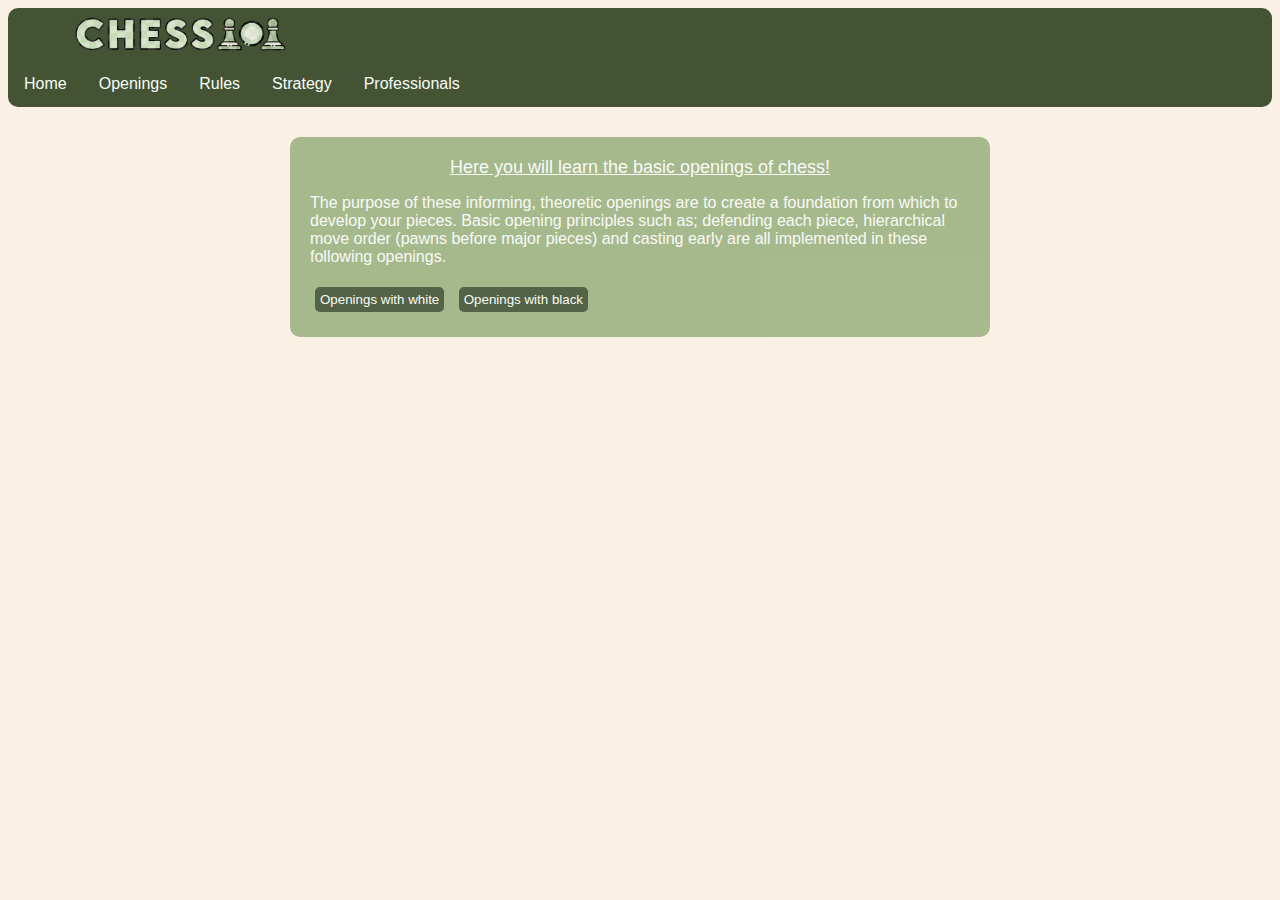
==== openings.html @ b84b1db2 "Update add-ons" ====
<!DOCTYPE html>
<html lang="en">
<head>
    <meta charset="UTF-8">
    <meta name="viewport" content="width=device-width, initial-scale=1.0">
    <title>Openings</title>
    <link rel="stylesheet" href="openings.css">
</head>
<body>
    <ul id="navigation">
        <div class="banner">
            <img src="banner.jpg.png" alt="">
        </div>
        <li><a href="index.html">Home</a></li>
        <li><a href="openings.html">Openings</a></li>
        <li><a href="rules.html">Rules</a></li>
        <li><a href="strategy.html">Strategy</a></li>
        <li><a href="professionals.html">Professionals</a></li>
    </ul>

    <form id="openings">
        <label>
            Here you will learn the basic openings of chess!
        </label>
        <p>
            The purpose of these informing, theoretic openings are to
            create a foundation from which to develop your pieces.
            Basic opening principles such as; defending each piece,
            hierarchical  move order (pawns before major pieces) 
            and casting early are all implemented in these following openings.
        </p>
            <div>
                <button class="button" id="openingsWhite">Openings with white</button>
                <button class="button" id="openingsBlack">Openings with black</button>
            </div>
    </form>

    <form id="whiteOp" style="display: none;">
        <button class="button" id="londonBtn">London System (d4)</button>
        <button class="button" id="gambitBtn">Queens Gambit (d4)</button>
        <button class="button" id="lopezBtn">Ruy Lopez (e4)</button>
    </form>

    <form id="blackOp" style="display: none;">
        <button class="button" id="kannBtn">Caro-Kann Defence</button>
        <button class="button" id="knightsBtn">Two Knigths Defence</button>
        <button class="button" id="indianBtn">King's indian Defence</button>
    </form>

    <form id="formL" style="display: none;">
       <header>
        London system
       </header>
   
    <div class="london">
        <div class="item">
            <img class="imgq" id="london1" src="london1.PNG" >
                <p>The starting position.</p>
        </div>
            <div class="item">
                <img class="imgq" src="london2.PNG">
                <p>White starts with e4, black respongs with e5.</p>
        </div>
        <div class="item">
            <img class="imgq" src="london3.PNG" >
            <p>Both white and black bring out their king-sided knigths.</p>
        </div>
        <div class="item">
            <img class="imgq" src="london4.PNG" >
            <p>White brings out their dark-squared bishop to f4.</p>
        </div>
        <div class="item">
            <img class="imgq" src="london5.PNG" >
            <p>Here you can see the London System's developmental goal
            with the pawns creating an arrow-like configuration. </p>
        </div>
    </div>

    
    
    
    </form>
    <form id="formQ" style="display: none;">
    <header>Queen's Gambit</header>
    <div class="queens">
        <div class="item">
            <img class="imgq" src="queens1.PNG" alt="">
            <p>Queen's Gambit start with pawn to d4.</p>
        </div>
       
        <div class="item">
            <img class="imgq" src="queens2.PNG" alt="">
            <p>Black's usual response is d5 to which white responds with c4</p>
        </div>
       
        <div class="item">
            <img class="imgq" src="queens3.PNG" alt="">
            <p>In the accepted variation black accepts the gambit with dxc4 and white 
                can open up the diagonal for the light-scored bishop with e3. </p>
        </div>
       
        <div class="item">
            <img class="imgq" src="queens4.PNG" alt="">
            <p>White proceeds to take the d4 pawn and both resume to normal development.</p>
        </div>
       
        <div class="item">
            <img class="imgq"src="queensd1.PNG" alt="">
            <p>Black can also decline the gambit with enforcing their pawn structure.
            This often leads to both side developing their pieces normally
            with the c4 pawn creating pressure on the center.</p>
        </div>
        
    </div>
    
    </form>
    <form id="formR" style="display: none;">Ruy Lopez</form>
    <form id="formC" style="display: none;">Caro-Kann Defence</form>
    <form id="formK" style="display: none;">Two Knigths Defence</form>
    <form id="formI" style="display: none;">King's indian Defence</form>

    
    <script src="openings.js"></script>
</body>
</html>
---- openings.css ----
body {
    background-color: rgb(250, 241, 228);
}
* {
    color: rgb(248, 252, 248);
    box-sizing: border-box;
    font-family: Arial, sans-serif;
  }

  li {
    float: left;
    
}
li a {
    display: block;
    padding: 14px 16px;
    text-decoration: none;
    transition: transform 0.4s cubic-bezier(0.25, 0.46, 0.45, 0.94);
    transition: 0.5s background-color;
}
li a:hover{
    background-color: rgb(158, 179, 132);
    cursor: pointer;
    transition-delay: 0.07s;
}
li a:active{
    background-color: rgb(158, 179, 132);
    opacity: 70%;
    transform:scale(0.9);
    
}
ul {
    background-color: rgb(67, 83, 52);
    list-style-type: none; 
    margin: 0;
    padding: 0;
    overflow: hidden;
    border-radius: 10px;
    
}




form {
    background-color: rgb(158, 179, 132);
    border-radius: 10px;
    margin: 0 auto;
    margin-top: 30px;
    max-width: 700px;
    padding: 20px;
    justify-content: space;
    transition: transform 0.4s cubic-bezier(0.25, 0.46, 0.45, 0.94);
    opacity: 90%;
  }
form:hover{
    transform: scale(0.99);
    opacity: 110%;
}

label {
    display: block;
    margin-bottom: 10px;
}

.button{
    margin: 5px;
    border:none;
    text-decoration: none;
    background-color:rgb(67, 83, 52);
    padding: 5px;
    border-radius: 5px;
    cursor: pointer;
    transition: transform 0.4s cubic-bezier(0.25, 0.46, 0.45, 0.94);
}
.button:hover{
    background-color: rgb(98, 114, 77);
    cursor: pointer;
}
.button:active{
    background-color: rgb(18, 90, 52);
    opacity: 70%;
    transform:scale(0.9);
    
}


img {
   
    width: 100%;
    height: 100%;
}
.banner{
    margin: 5px;
    width: 27%;
    height: 46.4px;
    border: none;
    overflow: hidden;
    margin-top: 0 auto;
    margin-bottom: 2px;
}
.banner img{
    max-width: 100%;
    max-height: 100%;
    object-fit:contain ;
}


.queens{
    max-width: 150%;
    display: grid;
    grid-template-columns: repeat(3, 1fr);
    gap: 10px;
}
#formQ header{
    font-size: 24px;
    text-decoration: underline;
    margin: 15px 5px;
    text-align: center;
}
.item {
    font-size: 18px;
    display: flex;
    flex-direction: column;
    text-align: left;
    align-items: center;
    
}
.imgq{
    max-width: 150%;
    height: auto;
}
#openings label{
    font-size: 18px;
    display: flex;
    flex-direction: column;
    text-align: left;
    align-items: center;
    text-decoration: underline;
}
.london{
    max-width: 150%;
    display: grid;
    grid-template-columns: repeat(3, 1fr);
    gap: 10px;
    
}
#formL header{
    font-size: 24px;
    text-decoration: underline;
    margin: 15px 5px;
    text-align: center;
}
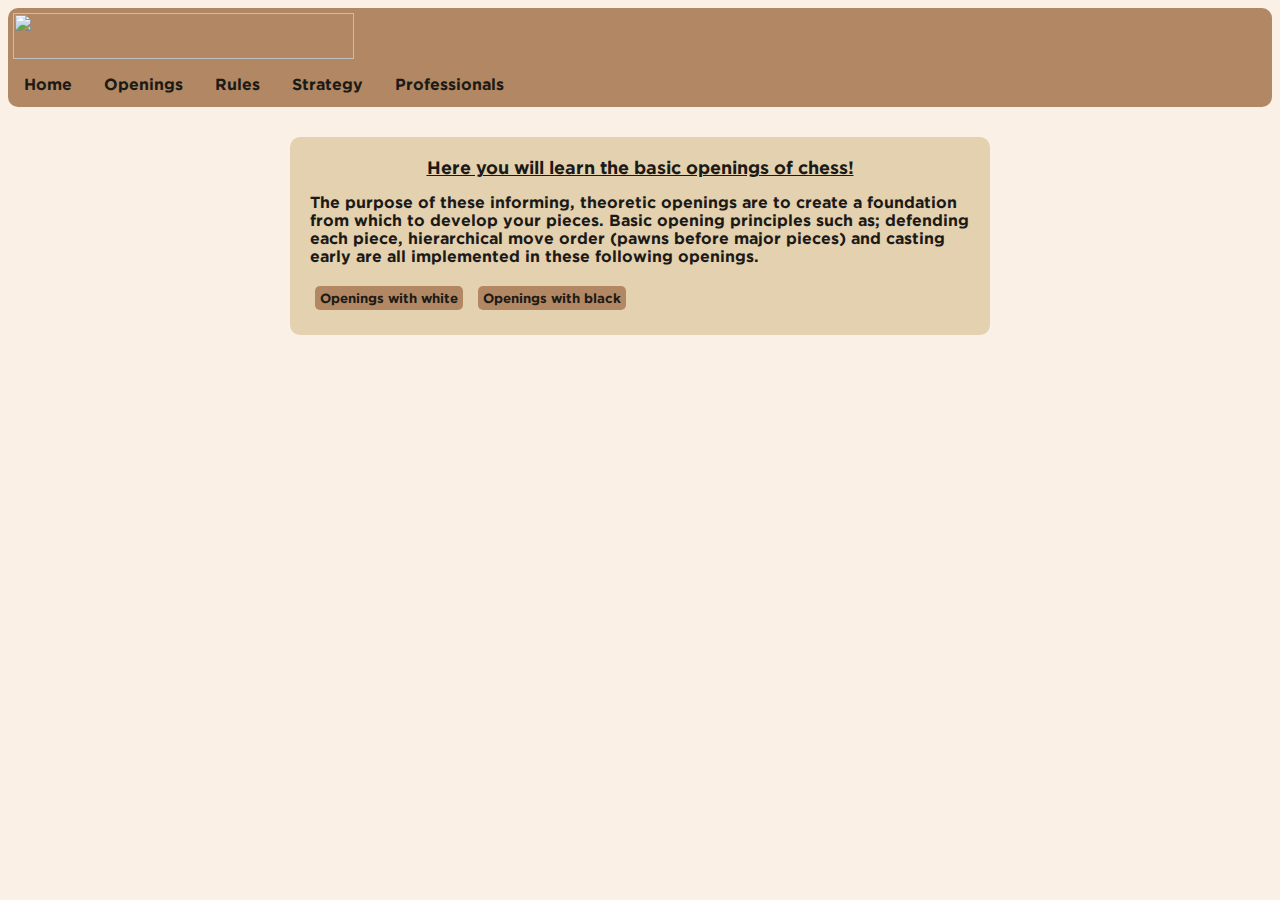
==== commit 360d838e: "update" ====
--- a/openings.html
+++ b/openings.html
@@ -9,7 +9,7 @@
 <body>
     <ul id="navigation">
         <div class="banner">
-            <img src="banner.jpg.png" alt="">
+            <img src="banner.png" alt="">
         </div>
         <li><a href="index.html">Home</a></li>
         <li><a href="openings.html">Openings</a></li>
@@ -19,9 +19,9 @@
     </ul>
 
     <form id="openings">
-        <label>
+        <header>
             Here you will learn the basic openings of chess!
-        </label>
+        </header>
         <p>
             The purpose of these informing, theoretic openings are to
             create a foundation from which to develop your pieces.
@@ -49,72 +49,100 @@
 
     <form id="formL" style="display: none;">
        <header>
-        London system
+            London system
        </header>
    
-    <div class="london">
-        <div class="item">
-            <img class="imgq" id="london1" src="london1.PNG" >
-                <p>The starting position.</p>
-        </div>
-            <div class="item">
-                <img class="imgq" src="london2.PNG">
-                <p>White starts with e4, black respongs with e5.</p>
-        </div>
-        <div class="item">
-            <img class="imgq" src="london3.PNG" >
-            <p>Both white and black bring out their king-sided knigths.</p>
-        </div>
-        <div class="item">
-            <img class="imgq" src="london4.PNG" >
-            <p>White brings out their dark-squared bishop to f4.</p>
-        </div>
-        <div class="item">
-            <img class="imgq" src="london5.PNG" >
-            <p>Here you can see the London System's developmental goal
-            with the pawns creating an arrow-like configuration. </p>
-        </div>
-    </div>
-
-    
-    
-    
+            <div class="london">
+                <div class="item">
+                    <img class="imgq" src="london1.PNG">
+                    <p>
+                        White starts with e4, black responds with e5.
+                    </p>
+                </div>
+                <div class="item">
+                    <img class="imgq" src="london3.PNG" >
+                    <p>
+                        Both white and black bring out their king-sided knigths.
+                    </p>
+                </div>
+                <div class="item">
+                    <img class="imgq" src="london4.PNG" >
+                    <p>
+                        White brings out their dark-squared bishop to f4.
+                    </p>
+                </div>
+                <div class="item">
+                    <img class="imgq" src="london5.PNG" >
+                    <p>
+                        Here you can see the London System's developmental goal
+                        with the pawns creating an arrow-like configuration.
+                    </p>
+                </div>
+            </div>
     </form>
     <form id="formQ" style="display: none;">
-    <header>Queen's Gambit</header>
-    <div class="queens">
-        <div class="item">
-            <img class="imgq" src="queens1.PNG" alt="">
-            <p>Queen's Gambit start with pawn to d4.</p>
+        <header>
+            Queen's Gambit
+        </header>
+            <div class="queens">
+                <div class="item">
+                    <img class="imgq" src="queens1.PNG" alt="">
+                    <p>
+                        Queen's Gambit start with pawn to d4.
+                    </p>
+                </div>
+                <div class="item">
+                    <img class="imgq" src="queens2.PNG" alt="">
+                    <p>
+                        Black's usual response is d5 to which white responds with c4
+                    </p>
+                </div>
+                <div class="item">
+                    <img class="imgq" src="queens3.PNG" alt="">
+                    <p>
+                        In the accepted variation black accepts the gambit with dxc4 and white 
+                        can open up the diagonal for the light-scored bishop with e3.
+                    </p>
+                </div>
+                <div class="item">
+                    <img class="imgq" src="queens4.PNG" alt="">
+                    <p>
+                        White proceeds to take the d4 pawn and both resume to normal development.
+                    </p>
+                </div>
+                    <div class="item">
+                    <img class="imgq"src="queensd1.PNG" alt="">
+                    <p>
+                        Black can also decline the gambit with enforcing their pawn structure.
+                        This often leads to both side developing their pieces normally
+                        with the c4 pawn creating pressure on the center.
+                    </p>
+                </div>
+            </div>
+    </form>
+    <form id="formR" style="display: none">
+        <div class="lopez">
+            <div class="slide Lopez">
+                <img src="lopez1.PNG" alt="">
+            </div>
+            <div class="slide Lopez">
+                <img src="lopez2.PNG" alt="">
+            </div>
+            <div class="slide Lopez">
+                <img src="lopez3.PNG" alt="">
+            </div>
+            <div class="slide Lopez">
+                <img src="lopez4.PNG" alt="">
+            </div>
+            <div class="slide Lopez">
+                <img src="lopez5.PNG" alt="">
+            </div>
+            <div class="controlBtns">
+                <a class="prev" onclick="changeSlide(-1)">&#10094;</a>
+                <a class="next" onclick="changeSlide(1)">&#10095;</a>
+            </div>
         </div>
-       
-        <div class="item">
-            <img class="imgq" src="queens2.PNG" alt="">
-            <p>Black's usual response is d5 to which white responds with c4</p>
-        </div>
-       
-        <div class="item">
-            <img class="imgq" src="queens3.PNG" alt="">
-            <p>In the accepted variation black accepts the gambit with dxc4 and white 
-                can open up the diagonal for the light-scored bishop with e3. </p>
-        </div>
-       
-        <div class="item">
-            <img class="imgq" src="queens4.PNG" alt="">
-            <p>White proceeds to take the d4 pawn and both resume to normal development.</p>
-        </div>
-       
-        <div class="item">
-            <img class="imgq"src="queensd1.PNG" alt="">
-            <p>Black can also decline the gambit with enforcing their pawn structure.
-            This often leads to both side developing their pieces normally
-            with the c4 pawn creating pressure on the center.</p>
-        </div>
-        
-    </div>
-    
     </form>
-    <form id="formR" style="display: none;">Ruy Lopez</form>
     <form id="formC" style="display: none;">Caro-Kann Defence</form>
     <form id="formK" style="display: none;">Two Knigths Defence</form>
     <form id="formI" style="display: none;">King's indian Defence</form>
--- a/openings.css
+++ b/openings.css
@@ -1,12 +1,15 @@
-
+@font-face{
+    src: url(Gotham-Bold.otf);
+    font-family: Gotham;
+}
 
 body {
-    background-color: rgb(250, 241, 228);
+    background-color: rgb(250, 240, 230);
 }
 * {
-    color: rgb(248, 252, 248);
+    color: #1c1a16;
     box-sizing: border-box;
-    font-family: Arial, sans-serif;
+    font-family: Gotham, sans-serif;
   }
 
   li {
@@ -21,18 +24,18 @@
     transition: 0.5s background-color;
 }
 li a:hover{
-    background-color: rgb(158, 179, 132);
+    background-color: #c1946c;
     cursor: pointer;
     transition-delay: 0.07s;
 }
 li a:active{
-    background-color: rgb(158, 179, 132);
+    background-color:  #d6ad89;
     opacity: 70%;
     transform:scale(0.9);
     
 }
 ul {
-    background-color: rgb(67, 83, 52);
+    background-color:#b18863;
     list-style-type: none; 
     margin: 0;
     padding: 0;
@@ -45,20 +48,16 @@
 
 
 form {
-    background-color: rgb(158, 179, 132);
+    background-color: #e4d1b0;
     border-radius: 10px;
     margin: 0 auto;
     margin-top: 30px;
     max-width: 700px;
     padding: 20px;
     justify-content: space;
-    transition: transform 0.4s cubic-bezier(0.25, 0.46, 0.45, 0.94);
-    opacity: 90%;
+    
+    
   }
-form:hover{
-    transform: scale(0.99);
-    opacity: 110%;
-}
 
 label {
     display: block;
@@ -69,20 +68,22 @@
     margin: 5px;
     border:none;
     text-decoration: none;
-    background-color:rgb(67, 83, 52);
+    background-color:#b18863;
     padding: 5px;
     border-radius: 5px;
     cursor: pointer;
     transition: transform 0.4s cubic-bezier(0.25, 0.46, 0.45, 0.94);
 }
 .button:hover{
-    background-color: rgb(98, 114, 77);
+    background-color:#b18863;
     cursor: pointer;
+    opacity: 90%;
 }
 .button:active{
-    background-color: rgb(18, 90, 52);
-    opacity: 70%;
-    transform:scale(0.9);
+    background-color:#d0a47d;
+    opacity: 85%;
+    transform:scale(0.95);
+    transition-delay: 0.08s;
     
 }
 
@@ -126,13 +127,15 @@
     flex-direction: column;
     text-align: left;
     align-items: center;
+    border-radius: 5px;
     
 }
 .imgq{
     max-width: 150%;
     height: auto;
+    border-radius: 5px;
 }
-#openings label{
+#openings header{
     font-size: 18px;
     display: flex;
     flex-direction: column;
@@ -152,4 +155,24 @@
     text-decoration: underline;
     margin: 15px 5px;
     text-align: center;
-}+}
+.prev, .next {
+    cursor: pointer;
+    top: 50%;
+    width: auto;
+    padding: 16px;
+    margin-top: -22px;
+    color: white;
+    font-weight: bold;
+    font-size: 18px;
+    transition: 0.6s ease;
+    border-radius: 0 3px 3px 0;
+    user-select: none;
+  }
+  .next {
+    align-items: right;
+    border-radius: 3px 0 0 3px;
+  }
+  .prev:hover, .next:hover {
+    background-color: rgba(0, 0, 0, 0.8);
+  }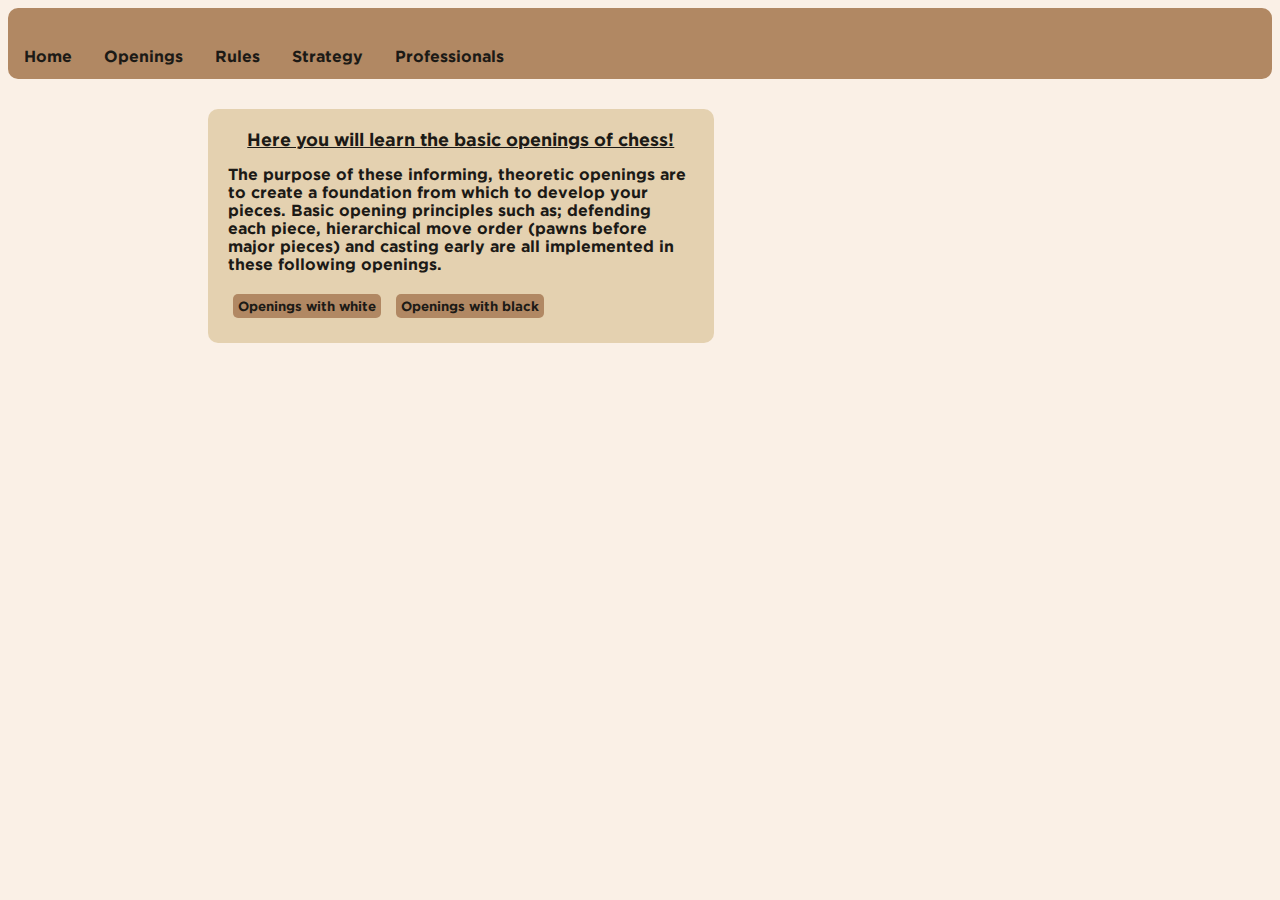
==== commit e3fd3f31: "update on the update" ====
--- a/openings.html
+++ b/openings.html
@@ -9,7 +9,9 @@
 <body>
     <ul id="navigation">
         <div class="banner">
+            <a href="index.html">
             <img src="banner.png" alt="">
+        </a>
         </div>
         <li><a href="index.html">Home</a></li>
         <li><a href="openings.html">Openings</a></li>
@@ -80,66 +82,106 @@
                 </div>
             </div>
     </form>
-    <form id="formQ" style="display: none;">
-        <header>
-            Queen's Gambit
-        </header>
+    <form id="formQ" style="display: none;" class="openingContainer">
             <div class="queens">
-                <div class="item">
+                <div class="controlBtns">
+                    <a class="prev" onclick="changeSlide2(-1)"title="Show the previous move">&#10094;Previous</a>
+                    <a class="next" onclick="changeSlide2(1)" title="Show the next move">Next&#10095;</a>
+                </div>
+                <header>
+                    Queen's Gambit
+                </header>
+                <div class="slideQ">
+                    <p>
+                        1. Queen's Gambit start with pawn to d4.
+                    </p>
                     <img class="imgq" src="queens1.PNG" alt="">
+                </div>
+                <div class="slideQ">
                     <p>
-                        Queen's Gambit start with pawn to d4.
+                        2. Black responds with d5.
                     </p>
+                    <img class="imgq" src="queens2.PNG" alt="">
                 </div>
-                <div class="item">
-                    <img class="imgq" src="queens2.PNG" alt="">
+                <div class="slideQ">
                     <p>
-                        Black's usual response is d5 to which white responds with c4
+                        3. White continues with c4, gambiting a pawn.
                     </p>
+                    <img class="imgq" src="queens3.PNG" alt="">
                 </div>
-                <div class="item">
-                    <img class="imgq" src="queens3.PNG" alt="">
+                <div class="slideQ">
                     <p>
-                        In the accepted variation black accepts the gambit with dxc4 and white 
-                        can open up the diagonal for the light-scored bishop with e3.
+                        4. Black can now accept the gambit and take the pawn. Let's see what happens
                     </p>
+                    <img class="imgq" src="queens4.PNG" alt="">
                 </div>
-                <div class="item">
-                    <img class="imgq" src="queens4.PNG" alt="">
+                <div class="slideQ">
                     <p>
-                        White proceeds to take the d4 pawn and both resume to normal development.
+                        5. White opens up the diagonal for their light-squared bishop with e3 creating a threat to black.
                     </p>
+                    <img class="imgq" src="queens5.PNG" alt="">
                 </div>
-                    <div class="item">
+                <div class="slideQ">
+                    <p>
+                        6. If black doesn't defend the pawn, white can simply take and continue development.
+                    </p>
+                    <img class="imgq" src="queens6.PNG" alt="">
+                </div>
+                <div class="slideQ">
+                    <p>
+                        7. White takes the c4 pawn. Now both players can continue their development.
+                    </p>
+                    <img class="imgq" src="queens7.PNG" alt="">
+                </div>
+                <div class="slideQ">
+                    <p>
+                        8. In the declined variation, black doesn't take on c4, instead proceeds to develop their pieces.
+                        After the gambit is declined, white can resume on their development.
+                    </p>
                     <img class="imgq"src="queensd1.PNG" alt="">
-                    <p>
-                        Black can also decline the gambit with enforcing their pawn structure.
-                        This often leads to both side developing their pieces normally
-                        with the c4 pawn creating pressure on the center.
-                    </p>
                 </div>
             </div>
     </form>
-    <form id="formR" style="display: none">
+    <form id="formR" style="display: none" class="openingContainer">
         <div class="lopez">
-            <div class="slide Lopez">
-                <img src="lopez1.PNG" alt="">
+            <div class="controlBtns">
+                <a class="prev" onclick="changeSlide(-1)"title="Show the previous move">&#10094;Previous</a>
+                <a class="next" onclick="changeSlide(1)" title="Show the next move">Next&#10095;</a>
             </div>
-            <div class="slide Lopez">
-                <img src="lopez2.PNG" alt="">
+                <header>
+                    Ruy Lopéz
+                </header>
+            <div class="slideL">
+                <p>
+                    1. The White opens with e4 and black responds with e5.
+                </p>
+                <img src="lopez1.PNG" >  
             </div>
-            <div class="slide Lopez">
-                <img src="lopez3.PNG" alt="">
+            <div class="slideL">
+                <p>
+                    2. White threatens the e5 pawn.
+                </p>
+                <img src="lopez2.PNG" >
             </div>
-            <div class="slide Lopez">
-                <img src="lopez4.PNG" alt="">
+            <div class="slideL">
+                <p>
+                    3. Black defends the e5 pawn.
+                </p>
+                <img src="lopez3.PNG" >
             </div>
-            <div class="slide Lopez">
-                <img src="lopez5.PNG" alt="">
+            <div class="slideL">
+                <p>
+                    4. White pins the knight on c6. The Ruy Lopéz- opening is complete.
+                </p>
+                <img src="lopez4.PNG">
             </div>
-            <div class="controlBtns">
-                <a class="prev" onclick="changeSlide(-1)">&#10094;</a>
-                <a class="next" onclick="changeSlide(1)">&#10095;</a>
+            <div class="slideL">
+                <p>
+                    5. Black's usual response is to kick the bishop out. White
+                    can simply retreat to a4 etc. Otherwise White will keep pinning the knight
+                    and continue their development.
+                </p>
+                <img src="lopez5.PNG" >
             </div>
         </div>
     </form>
--- a/openings.css
+++ b/openings.css
@@ -11,7 +11,6 @@
     box-sizing: border-box;
     font-family: Gotham, sans-serif;
   }
-
   li {
     float: left;
     
@@ -44,15 +43,12 @@
     
 }
 
-
-
-
 form {
     background-color: #e4d1b0;
     border-radius: 10px;
-    margin: 0 auto;
+    margin-left: 200px;
     margin-top: 30px;
-    max-width: 700px;
+    max-width: 40%;
     padding: 20px;
     justify-content: space;
     
@@ -89,38 +85,25 @@
 
 
 img {
-   
-    width: 100%;
-    height: 100%;
+    border-radius: 15px;
+    width: 85%;
+    width: 85%;
 }
 .banner{
     margin: 5px;
     width: 27%;
-    height: 46.4px;
+
     border: none;
     overflow: hidden;
     margin-top: 0 auto;
     margin-bottom: 2px;
 }
 .banner img{
-    max-width: 100%;
+    max-width: 40%;
     max-height: 100%;
-    object-fit:contain ;
+    
 }
 
-
-.queens{
-    max-width: 150%;
-    display: grid;
-    grid-template-columns: repeat(3, 1fr);
-    gap: 10px;
-}
-#formQ header{
-    font-size: 24px;
-    text-decoration: underline;
-    margin: 15px 5px;
-    text-align: center;
-}
 .item {
     font-size: 18px;
     display: flex;
@@ -156,23 +139,60 @@
     margin: 15px 5px;
     text-align: center;
 }
+#formQ{
+    border-radius: 10px;
+    margin-left: 200px;
+    margin-top: 30px;
+    max-width: 40%;
+    padding: 20px;
+    margin-top: 40px auto;
+    text-align: center;
+}
+#formR{
+    border-radius: 10px;
+    margin-left: 200px;
+    margin-top: 30px;
+    max-width: 40%;
+    padding: 20px;
+    margin-top: 40px auto;
+    text-align: center;
+}
+.queens header{
+    font-size: 30px;
+    text-decoration: underline;
+    margin: 15px 5px;
+    text-align: center;
+    padding: 10px;
+}
+.lopez header{
+    font-size: 30px;
+    text-decoration: underline;
+    margin: 15px 5px;
+    text-align: center;
+    padding: 10px;
+}
 .prev, .next {
+    text-align: center;
+    align-items: center;
     cursor: pointer;
     top: 50%;
     width: auto;
-    padding: 16px;
-    margin-top: -22px;
-    color: white;
+    padding: 10px;
+    color: #1c1a16;
     font-weight: bold;
     font-size: 18px;
-    transition: 0.6s ease;
+    transition: 0.2s ease;
     border-radius: 0 3px 3px 0;
     user-select: none;
   }
   .next {
     align-items: right;
     border-radius: 3px 0 0 3px;
+    
   }
   .prev:hover, .next:hover {
-    background-color: rgba(0, 0, 0, 0.8);
-  }+    background-color: #b18863;
+  }
+.slideQ p{
+    max-height: 300px;
+}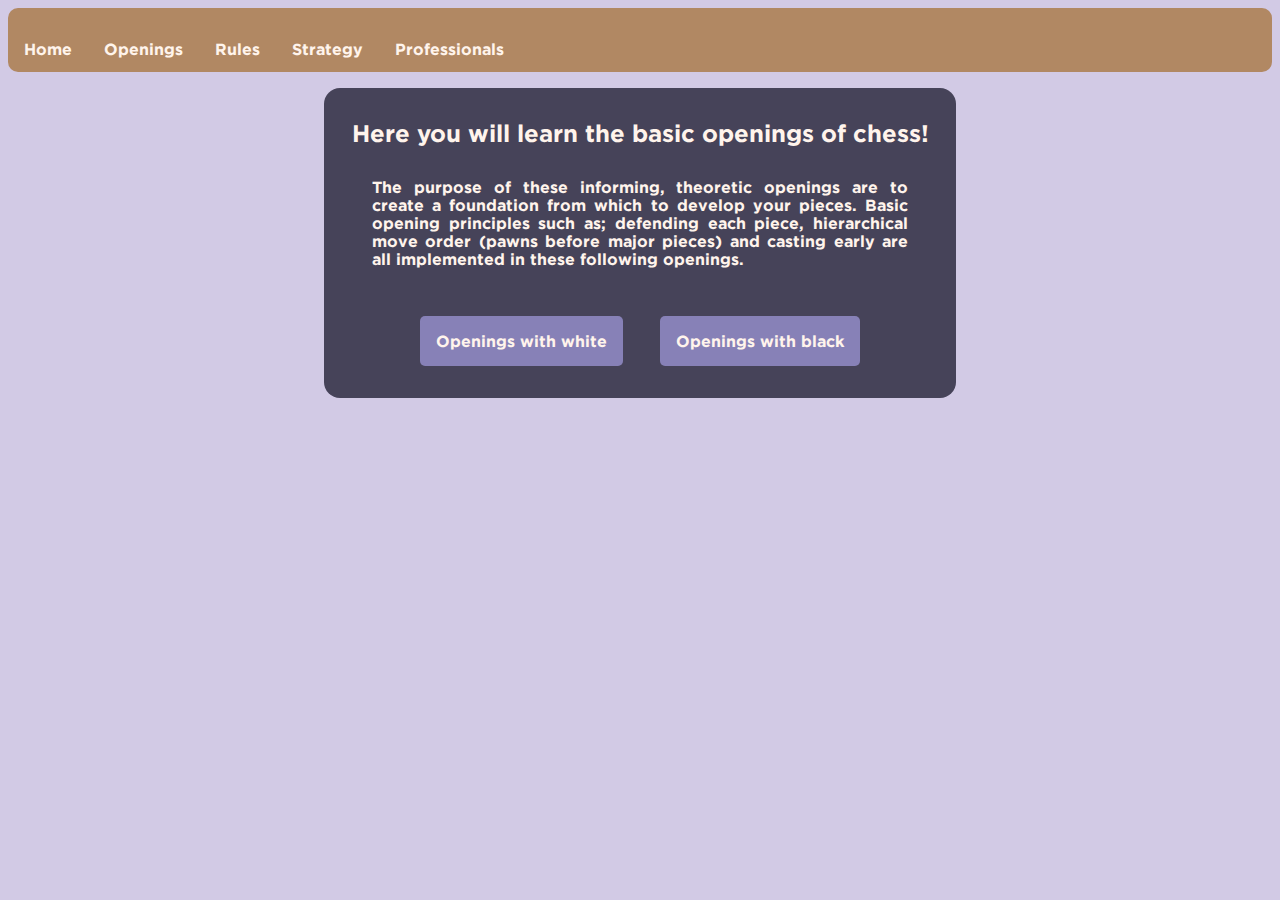
==== commit 411c4d77: "update" ====
--- a/openings.html
+++ b/openings.html
@@ -5,13 +5,15 @@
     <meta name="viewport" content="width=device-width, initial-scale=1.0">
     <title>Openings</title>
     <link rel="stylesheet" href="openings.css">
+    <link rel="stylesheet" href="button-animations.css">
+    <link rel="stylesheet" href="navbar.css">
 </head>
 <body>
-    <ul id="navigation">
+    <ul class="navbar">
         <div class="banner">
             <a href="index.html">
-            <img src="banner.png" alt="">
-        </a>
+            <img src="banner2.png" alt="">
+            </a>
         </div>
         <li><a href="index.html">Home</a></li>
         <li><a href="openings.html">Openings</a></li>
@@ -19,11 +21,11 @@
         <li><a href="strategy.html">Strategy</a></li>
         <li><a href="professionals.html">Professionals</a></li>
     </ul>
-
     <form id="openings">
-        <header>
+        
+        <h1>
             Here you will learn the basic openings of chess!
-        </header>
+        </h1>
         <p>
             The purpose of these informing, theoretic openings are to
             create a foundation from which to develop your pieces.
@@ -35,52 +37,114 @@
                 <button class="button" id="openingsWhite">Openings with white</button>
                 <button class="button" id="openingsBlack">Openings with black</button>
             </div>
-    </form>
-
-    <form id="whiteOp" style="display: none;">
-        <button class="button" id="londonBtn">London System (d4)</button>
-        <button class="button" id="gambitBtn">Queens Gambit (d4)</button>
-        <button class="button" id="lopezBtn">Ruy Lopez (e4)</button>
-    </form>
-
-    <form id="blackOp" style="display: none;">
-        <button class="button" id="kannBtn">Caro-Kann Defence</button>
-        <button class="button" id="knightsBtn">Two Knigths Defence</button>
-        <button class="button" id="indianBtn">King's indian Defence</button>
-    </form>
-
-    <form id="formL" style="display: none;">
-       <header>
-            London system
-       </header>
-   
-            <div class="london">
-                <div class="item">
-                    <img class="imgq" src="london1.PNG">
-                    <p>
-                        White starts with e4, black responds with e5.
-                    </p>
-                </div>
-                <div class="item">
-                    <img class="imgq" src="london3.PNG" >
-                    <p>
-                        Both white and black bring out their king-sided knigths.
-                    </p>
-                </div>
-                <div class="item">
-                    <img class="imgq" src="london4.PNG" >
-                    <p>
-                        White brings out their dark-squared bishop to f4.
-                    </p>
-                </div>
-                <div class="item">
-                    <img class="imgq" src="london5.PNG" >
-                    <p>
-                        Here you can see the London System's developmental goal
-                        with the pawns creating an arrow-like configuration.
-                    </p>
-                </div>
-            </div>
+            <!--
+            <div class="difficultyContainer">
+                <img src="Difficulty levels/difficulty level1.png" alt="">
+                <h3>
+                    Difficulty = Beginner
+                </h3>
+                <img src="Difficulty levels/difficulty level2.png" alt="">
+                <h3>
+                    Difficulty = Intermediate
+                </h3>
+                <img src="Difficulty levels/difficulty level3.png" alt="">
+                <h3>
+                    Difficulty = Advanced
+                </h3>
+            </div>
+            -->
+    </form>
+    <div class="openingsContainer">
+        <form id="whiteOp" style="display: none;">
+            <button class="button" id="londonBtn">London System (d4)</button>
+            <button class="button" id="gambitBtn">Queens Gambit (d4)</button>
+            <button class="button" id="lopezBtn">Ruy Lopez (e4)</button>
+        </form>
+        <form id="blackOp" style="display: none;">
+            <button class="button" id="kannBtn">Caro-Kann Defence</button>
+            <button class="button" id="knightsBtn">Two Knigths Defence</button>
+            <button class="button" id="indianBtn">King's indian Defence</button>
+        </form>
+    </div>
+    <form id="variationsCaro" style="display: none">
+        <button class="button" id="echange">Exchange variation</button>
+        <button class="button" id="advance">Advance variation</button>
+    </form>
+    <form id="formL" style="display: none;" class="openingContainer">
+        <div class="london">
+            <div class="controlBtns">
+                <a class="prev" onclick="changeSlide3(-1)"title="Show the previous move">&#10094;Previous</a>
+                <a class="next" onclick="changeSlide3(1)" title="Show the next move">Next&#10095;</a>
+            </div>
+            <header>
+                London system
+            </header>
+            <div class="slideL">
+                <p>
+                    1. White starts with d4.
+                </p>
+                <img src="Opening images London/london1.PNG">
+            </div>
+            <div class="slideL">
+                <p>
+                    2. Black responds with d5.
+                </p>
+                <img src="Opening images London/london2.PNG" >
+            </div>
+            <div class="slideL">
+                <p>
+                    3. White can here move their bishop to f4 or a knight to f3 like shown.
+                </p>
+                <img src="Opening images London/london3.PNG" >
+            </div>
+            <div class="slideL">
+                <p>
+                    4. Black moves their knight to f6.
+                </p>
+                <img src="Opening images London/london4.PNG" >
+            </div>
+            <div class="slideL">
+                <p>
+                    5. White moves the bishop to f4.
+                </p>
+                <img src="Opening images London/london5.PNG" >
+            </div>
+            <div class="slideL">
+                <p>
+                    6. Black again makes a developing move with knight to c6.
+                </p>
+                <img src="Opening images London/london6.PNG" >
+            </div>
+            <div class="slideL">
+                <p>
+                    7. White continues with e3.
+                </p>
+                <img src="Opening images London/london7.PNG" >
+            </div>
+            <div class="slideL">
+                <p>
+                    8. Black copies white's move with e6.
+                </p>
+                <img src="Opening images London/london8.PNG" >
+            </div>
+            <div class="slideL">
+                <p>
+                    9. Here if white takes, black can take back with the queen and move it to a more
+                    active square.
+                </p>
+                <img src="Opening images London/london9.PNG" >
+            </div>
+            <div class="slideL">
+                <p>
+                    10. White retreats their bishop back to g3. 
+                    This position arises often in London system with white having a slight advantage
+                    in position. From this point forwards there are many strategies for both sides
+                    - for more information about strategies check "Strategies".
+                    
+                </p>
+                <img src="Opening images London/london10.PNG" >
+            </div>
+        </div>
     </form>
     <form id="formQ" style="display: none;" class="openingContainer">
             <div class="queens">
@@ -95,50 +159,50 @@
                     <p>
                         1. Queen's Gambit start with pawn to d4.
                     </p>
-                    <img class="imgq" src="queens1.PNG" alt="">
+                    <img src="Opening images Queens/queens1.PNG" alt="">
                 </div>
                 <div class="slideQ">
                     <p>
                         2. Black responds with d5.
                     </p>
-                    <img class="imgq" src="queens2.PNG" alt="">
+                    <img src="Opening images Queens/queens2.PNG" alt="">
                 </div>
                 <div class="slideQ">
                     <p>
                         3. White continues with c4, gambiting a pawn.
                     </p>
-                    <img class="imgq" src="queens3.PNG" alt="">
+                    <img src="Opening images Queens/queens3.PNG" alt="">
                 </div>
                 <div class="slideQ">
                     <p>
                         4. Black can now accept the gambit and take the pawn. Let's see what happens
                     </p>
-                    <img class="imgq" src="queens4.PNG" alt="">
+                    <img src="Opening images Queens/queens4.PNG" alt="">
                 </div>
                 <div class="slideQ">
                     <p>
                         5. White opens up the diagonal for their light-squared bishop with e3 creating a threat to black.
                     </p>
-                    <img class="imgq" src="queens5.PNG" alt="">
+                    <img src="Opening images Queens/queens5.PNG" alt="">
                 </div>
                 <div class="slideQ">
                     <p>
                         6. If black doesn't defend the pawn, white can simply take and continue development.
                     </p>
-                    <img class="imgq" src="queens6.PNG" alt="">
+                    <img src="Opening images Queens/queens6.PNG" alt="">
                 </div>
                 <div class="slideQ">
                     <p>
                         7. White takes the c4 pawn. Now both players can continue their development.
                     </p>
-                    <img class="imgq" src="queens7.PNG" alt="">
+                    <img src="Opening images Queens/queens7.PNG" alt="">
                 </div>
                 <div class="slideQ">
                     <p>
                         8. In the declined variation, black doesn't take on c4, instead proceeds to develop their pieces.
                         After the gambit is declined, white can resume on their development.
                     </p>
-                    <img class="imgq"src="queensd1.PNG" alt="">
+                    <img class="imgq"src="Opening images Queens/queensd1.PNG" alt="">
                 </div>
             </div>
     </form>
@@ -151,41 +215,172 @@
                 <header>
                     Ruy Lopéz
                 </header>
-            <div class="slideL">
+            <div class="slideR">
                 <p>
                     1. The White opens with e4 and black responds with e5.
                 </p>
-                <img src="lopez1.PNG" >  
-            </div>
-            <div class="slideL">
+                <img src="Opening images Ruy/lopez1.PNG" >  
+            </div>
+            <div class="slideR">
                 <p>
                     2. White threatens the e5 pawn.
                 </p>
-                <img src="lopez2.PNG" >
-            </div>
-            <div class="slideL">
+                <img src="Opening images Ruy/lopez2.PNG" >
+            </div>
+            <div class="slideR">
                 <p>
                     3. Black defends the e5 pawn.
                 </p>
-                <img src="lopez3.PNG" >
-            </div>
-            <div class="slideL">
+                <img src="Opening images Ruy/lopez3.PNG" >
+            </div>
+            <div class="slideR">
                 <p>
                     4. White pins the knight on c6. The Ruy Lopéz- opening is complete.
                 </p>
-                <img src="lopez4.PNG">
-            </div>
-            <div class="slideL">
+                <img src="Opening images Ruy/lopez4.PNG">
+            </div>
+            <div class="slideR">
                 <p>
                     5. Black's usual response is to kick the bishop out. White
                     can simply retreat to a4 etc. Otherwise White will keep pinning the knight
                     and continue their development.
                 </p>
-                <img src="lopez5.PNG" >
-            </div>
-        </div>
-    </form>
-    <form id="formC" style="display: none;">Caro-Kann Defence</form>
+                <img src="Opening images Ruy/lopez5.PNG" >
+            </div>
+        </div>
+    </form>
+    <form id="formCAdv" style="display: none;">
+        <div class="controlBtns">
+            <a class="prev" onclick="changeSlideKA(-1)"title="Show the previous move">&#10094;Previous</a>
+            <a class="next" onclick="changeSlideKA(1)" title="Show the next move">Next&#10095;</a>
+        </div>
+        <h1>Caro-Kann Advance variation</h1>
+        <div class="slideK">
+            <p>
+                1. The Advance- variation starts by white advancing their central pawn and 
+                closing the center.
+            </p>
+            <img src="Opening images Kann/kannad1.png" >  
+        </div>
+        <div class="slideK">
+            <p>
+                2. Again, there's many options for black, but as a beginner, the easiest
+                approach is to...
+            </p>
+            <img src="Opening images Kann/kannad2.png" >  
+        </div>
+        <div class="slideK">
+            <p>
+                3. Push the c-pawn to c5.
+            </p>
+            <img src="Opening images Kann/kannad3.png" >  
+        </div>
+        <div class="slideK">
+            <p>
+                4. On this particular game, white takes.
+            </p>
+            <img src="Opening images Kann/kannad4.png" >  
+        </div>
+        <div class="slideK">
+            <p>
+                5. Black develops their knight, preparing e6 (opening up the diagonal
+                for the bishop).
+            </p>
+            <img src="Opening images Kann/kannad5.png" >  
+        </div>
+        <div class="slideK">
+            <p>
+                6. White develops their bishop.
+            </p>
+            <img src="Opening images Kann/kannad6.png" >  
+        </div>
+        <div class="slideK">
+            <p>
+                7. And now, to not trap the light scored bishop, black
+                pins the knight. When playing Karo Cann, you should always
+                try to get the light scored bishop out before closing the diagonal. 
+                The most active square for the bishop in this opening is to pin the knight.
+            </p>
+            <img src="Opening images Kann/kannad7.png" >  
+        </div>
+        <div class="slideK">
+            <p>
+                8. White counters by also pinning the knight, but not really
+                making a forceful threat since the knight is defended.
+            </p>
+            <img src="Opening images Kann/kannad8.png" >  
+        </div>
+        <div class="slideK">
+            <p>
+                9. Now black gets to play e6, opening up the discovered attack to white's
+                undefended pawn. As said before, many strategies arise from these different openings
+                and now it's your turn to make the position profitable.
+            </p>
+            <img src="Opening images Kann/kannad9.png" >  
+        </div>
+    </form>
+    <form id="formCExc" style="display: none;">
+        <div class="kann">
+        <div class="controlBtns">
+            <a class="prev" onclick="changeSlideKE(-1)"title="Show the previous move">&#10094;Previous</a>
+            <a class="next" onclick="changeSlideKE(1)" title="Show the next move">Next&#10095;</a>
+        </div>
+        <h1>Caro-Kann Exchange variation</h1>
+        <div class="slideKE">
+            <p>
+                1. The White opens with e4.
+            </p>
+            <img src="Opening images Kann/kann1.png" >  
+        </div>
+        <div class="slideKE">
+            <p>
+                2. Black responds with c3 starting the Karo-Cann defence.
+                Here we'll overview the "Advance" and the "Echange"- variations.
+            </p>
+            <img src="Opening images Kann/kann2.png" >  
+        </div>
+        <div class="slideKE">
+            <p>
+                3. White to d4.
+            </p>
+            <img src="Opening images Kann/kann3.png" >  
+        </div>
+        <div class="slideKE">
+            <p>
+                4. Black responds with d5.
+            </p>
+            <img src="Opening images Kann/kann4.png" >  
+        </div>
+        <div class="slideKE">
+            <p>
+                5. Here white can take, advance the pawn or develop.
+                White decides to take and now the Exchange variation takes place.
+            </p>
+            <img src="Opening images Kann/kann5.png" >  
+        </div>
+        <div class="slideKE">
+            <p>
+                6. Black takes the d5 pawn.
+            </p>
+            <img src="Opening images Kann/kann6.png" >  
+        </div>
+        <div class="slideKE">
+            <p>
+                7. After the exchange, there's multiple different variations, 
+                but here both sides develop their knights.
+            </p>
+            <img src="Opening images Kann/kann7.png" >  
+        </div>
+        <div class="slideKE">
+            <p>
+                8. Black develops their queen-sided knight to keep the tension and to
+                block any checks.
+            </p>
+            <img src="Opening images Kann/kann8.png" >  
+        </div>
+        
+    </div>
+    </form>
     <form id="formK" style="display: none;">Two Knigths Defence</form>
     <form id="formI" style="display: none;">King's indian Defence</form>
 
--- a/openings.css
+++ b/openings.css
@@ -1,161 +1,105 @@
+
 @font-face{
     src: url(Gotham-Bold.otf);
     font-family: Gotham;
 }
+html {
+    scroll-behavior: smooth;
+  }
+  
+
+/* -For desktop use- */
 
 body {
-    background-color: rgb(250, 240, 230);
+    background-color: #d2cae5;
 }
 * {
-    color: #1c1a16;
+    color: #fff4ec;
     box-sizing: border-box;
     font-family: Gotham, sans-serif;
+    font-size: 12pt;
   }
-  li {
-    float: left;
-    
+h1 {
+    font-size: 18pt;
 }
-li a {
-    display: block;
-    padding: 14px 16px;
-    text-decoration: none;
-    transition: transform 0.4s cubic-bezier(0.25, 0.46, 0.45, 0.94);
-    transition: 0.5s background-color;
+h3{
+    font-size: 10pt;
 }
-li a:hover{
-    background-color: #c1946c;
-    cursor: pointer;
-    transition-delay: 0.07s;
-}
-li a:active{
-    background-color:  #d6ad89;
-    opacity: 70%;
-    transform:scale(0.9);
-    
-}
-ul {
-    background-color:#b18863;
-    list-style-type: none; 
-    margin: 0;
-    padding: 0;
-    overflow: hidden;
-    border-radius: 10px;
-    
+img{
+    max-width: 100%;
+    height: auto;
+    border-radius: 0.5rem;
 }
 
 form {
-    background-color: #e4d1b0;
-    border-radius: 10px;
-    margin-left: 200px;
+    background-color: #464359;
+    border-radius: 1rem;
     margin-top: 30px;
-    max-width: 40%;
-    padding: 20px;
-    justify-content: space;
-    
-    
+    max-width: 50%;
+    margin: 1rem auto;
+    padding: 1rem;
+    justify-content: center;
+    text-align: center;
+    overflow: hidden;
   }
 
-label {
-    display: block;
-    margin-bottom: 10px;
+#openings p {
+    text-align: justify;
+    text-justify: inter-word;
+    margin: 2rem;
 }
 
-.button{
-    margin: 5px;
-    border:none;
-    text-decoration: none;
-    background-color:#b18863;
-    padding: 5px;
-    border-radius: 5px;
-    cursor: pointer;
-    transition: transform 0.4s cubic-bezier(0.25, 0.46, 0.45, 0.94);
-}
-.button:hover{
-    background-color:#b18863;
-    cursor: pointer;
-    opacity: 90%;
-}
-.button:active{
-    background-color:#d0a47d;
-    opacity: 85%;
-    transform:scale(0.95);
-    transition-delay: 0.08s;
+.difficultyContainer{
+    display: flex;
+    flex-wrap: wrap;
+    margin: 0;
+    justify-content: space-between;
+    align-items: center;
     
 }
-
-
-img {
-    border-radius: 15px;
-    width: 85%;
-    width: 85%;
-}
-.banner{
-    margin: 5px;
-    width: 27%;
-
-    border: none;
-    overflow: hidden;
-    margin-top: 0 auto;
-    margin-bottom: 2px;
-}
-.banner img{
-    max-width: 40%;
-    max-height: 100%;
-    
-}
-
-.item {
-    font-size: 18px;
-    display: flex;
-    flex-direction: column;
-    text-align: left;
-    align-items: center;
-    border-radius: 5px;
-    
-}
-.imgq{
-    max-width: 150%;
-    height: auto;
-    border-radius: 5px;
-}
-#openings header{
-    font-size: 18px;
-    display: flex;
-    flex-direction: column;
-    text-align: left;
-    align-items: center;
-    text-decoration: underline;
-}
-.london{
-    max-width: 150%;
-    display: grid;
-    grid-template-columns: repeat(3, 1fr);
-    gap: 10px;
-    
-}
-#formL header{
-    font-size: 24px;
+#formCExc h1{
+    font-size: 30px;
     text-decoration: underline;
     margin: 15px 5px;
     text-align: center;
+    padding: 10px;
+}
+#formCAdv h1{
+    font-size: 30px;
+    text-decoration: underline;
+    margin: 15px 5px;
+    text-align: center;
+    padding: 10px;
+}
+.openingsContainer form{
+    background-color: #765d59;
+}
+.openingsContainer button{
+    background-color:#a6847f;
+}
+#variationsCaro{
+    background-color: #ad8164;
+}
+#variationsCaro button{
+    background-color: #d6a687;
+}
+#formCAdv, #formCExc{
+    background-color:#b18863 ;
+}
+
+#formL{
+    background-color:#b18863 ;
+}
+
+.london header{
+    font-size: 30px;
+    text-decoration: underline;
+    margin: 15px 5px;
+    text-align: center;
+    padding: 10px;
 }
 #formQ{
-    border-radius: 10px;
-    margin-left: 200px;
-    margin-top: 30px;
-    max-width: 40%;
-    padding: 20px;
-    margin-top: 40px auto;
-    text-align: center;
-}
-#formR{
-    border-radius: 10px;
-    margin-left: 200px;
-    margin-top: 30px;
-    max-width: 40%;
-    padding: 20px;
-    margin-top: 40px auto;
-    text-align: center;
+    background-color:#b18863 ;
 }
 .queens header{
     font-size: 30px;
@@ -164,6 +108,10 @@
     text-align: center;
     padding: 10px;
 }
+#formR{
+    background-color:#b18863 ;
+}
+
 .lopez header{
     font-size: 30px;
     text-decoration: underline;
@@ -171,28 +119,19 @@
     text-align: center;
     padding: 10px;
 }
-.prev, .next {
-    text-align: center;
-    align-items: center;
-    cursor: pointer;
-    top: 50%;
-    width: auto;
-    padding: 10px;
-    color: #1c1a16;
-    font-weight: bold;
-    font-size: 18px;
-    transition: 0.2s ease;
-    border-radius: 0 3px 3px 0;
-    user-select: none;
-  }
-  .next {
-    align-items: right;
-    border-radius: 3px 0 0 3px;
-    
-  }
-  .prev:hover, .next:hover {
-    background-color: #b18863;
-  }
 .slideQ p{
     max-height: 300px;
+}
+
+
+
+/* -Adding the optimization for mobile devices- */
+@media (max-width:859px){
+    form{
+        
+        max-width: 100%;
+        margin: 1rem 0;
+        padding: 1rem;
+        border: 0;
+    }
 }--- a/button-animations.css
+++ b/button-animations.css
@@ -0,0 +1,120 @@
+@keyframes button {
+  0% {
+    opacity: 0;
+    transform: scale(0.3);
+  }
+  100% {
+    opacity:1;
+    transform: scale(1);
+  }
+}
+.button{
+    background-color:#8781b7;
+    padding: 1rem;
+    margin: 1rem;
+    cursor: pointer;
+    border: none;
+    border-radius: 5px;
+    animation-name: button;
+    animation-duration: 0.2s ;
+    animation-timing-function:  cubic-bezier(.26, .53, .74, 1.48);
+}
+.button:hover{
+  background-color:#b18863;
+  cursor: pointer;
+  color: #fff4ec;
+  transform: translateY(-3px);
+  transition: 0.3s;
+}
+.button:focus{
+  background-color: #99624c;
+  border-color: #99624c;
+  color: #fff4ec;  
+}
+.prev, .next {
+    background-color: #4b3c2f;
+    text-align: center;
+    align-items: center;
+    cursor: pointer;
+    top: 50%;
+    width: auto;
+    padding: 10px;
+    color: #fff4ec;
+    font-weight: bold;
+    font-size: 18px;
+    user-select: none;
+    transition: 0.2s;
+    border-radius: 5px;
+  }
+  .next {
+    align-items: right;
+    border-radius: 5px;
+    
+  }
+  .prev:hover, .next:hover {
+    background-color: #605c78;
+    color: aliceblue;
+  }
+
+@media only screen and (max-width: 858px){
+  @keyframes button {
+    0% {
+      opacity: 0;
+      transform: scale(0.3);
+    }
+    100% {
+      opacity:1;
+      transform: scale(1);
+    }
+  }
+  .button{
+      margin: 8px;
+      background-color:#9692b3;
+      padding: 6px;
+      cursor: pointer;
+      border: none;
+      border-radius: 5px;
+      animation-name: button;
+      animation-duration: 0.2s ;
+      animation-timing-function:  cubic-bezier(.26, .53, .74, 1.48);
+  }
+  
+  .button:hover{
+      background-color:#b18863;
+      cursor: pointer;
+      color: #fff4ec;
+      transform: translateY(-3px);
+      transition: 0.3s;
+  }
+  .button:focus{
+      background-color: #99624c;
+      border-color: #99624c;
+      color: #fff4ec;
+      
+      
+  }
+  .prev, .next {
+      background-color: #4b3c2f;
+      text-align: center;
+      align-items: center;
+      cursor: pointer;
+      top: 50%;
+      width: auto;
+      padding: 10px;
+      color: #fff4ec;
+      font-weight: bold;
+      font-size: 18px;
+      user-select: none;
+      transition: 0.2s;
+      border-radius: 5px;
+    }
+    .next {
+      align-items: right;
+      border-radius: 5px;
+      
+    }
+    .prev:hover, .next:hover {
+      background-color: #605c78;
+      color: aliceblue;
+    }
+  }--- a/navbar.css
+++ b/navbar.css
@@ -0,0 +1,44 @@
+li {
+    float: left;
+  }
+ 
+    
+
+li a {
+    color: rgb(255, 244, 236);
+    display: block;
+    padding: 14px 16px;
+    text-decoration: none;
+    border-radius: 5px;
+    transition: 0.3s background-color;
+}
+li a:hover{
+    background-color: #e4d1b0;
+    cursor: pointer;
+    color: #1c1a16;
+    transition: 0.3s;
+    transform: translateY(-3px);
+}
+li a:active{
+    background-color:  #e4d1b0;
+  
+}
+ul {
+    background-color:#b18863;
+    list-style-type: none; 
+    margin: 0;
+    padding: 0;
+    overflow: hidden;
+    border-radius: 10px;
+    
+}
+@media only screen and (max-width:858px){
+
+* {
+    justify-content: center;
+}
+    ul {
+        max-width: 60%;
+    }
+
+}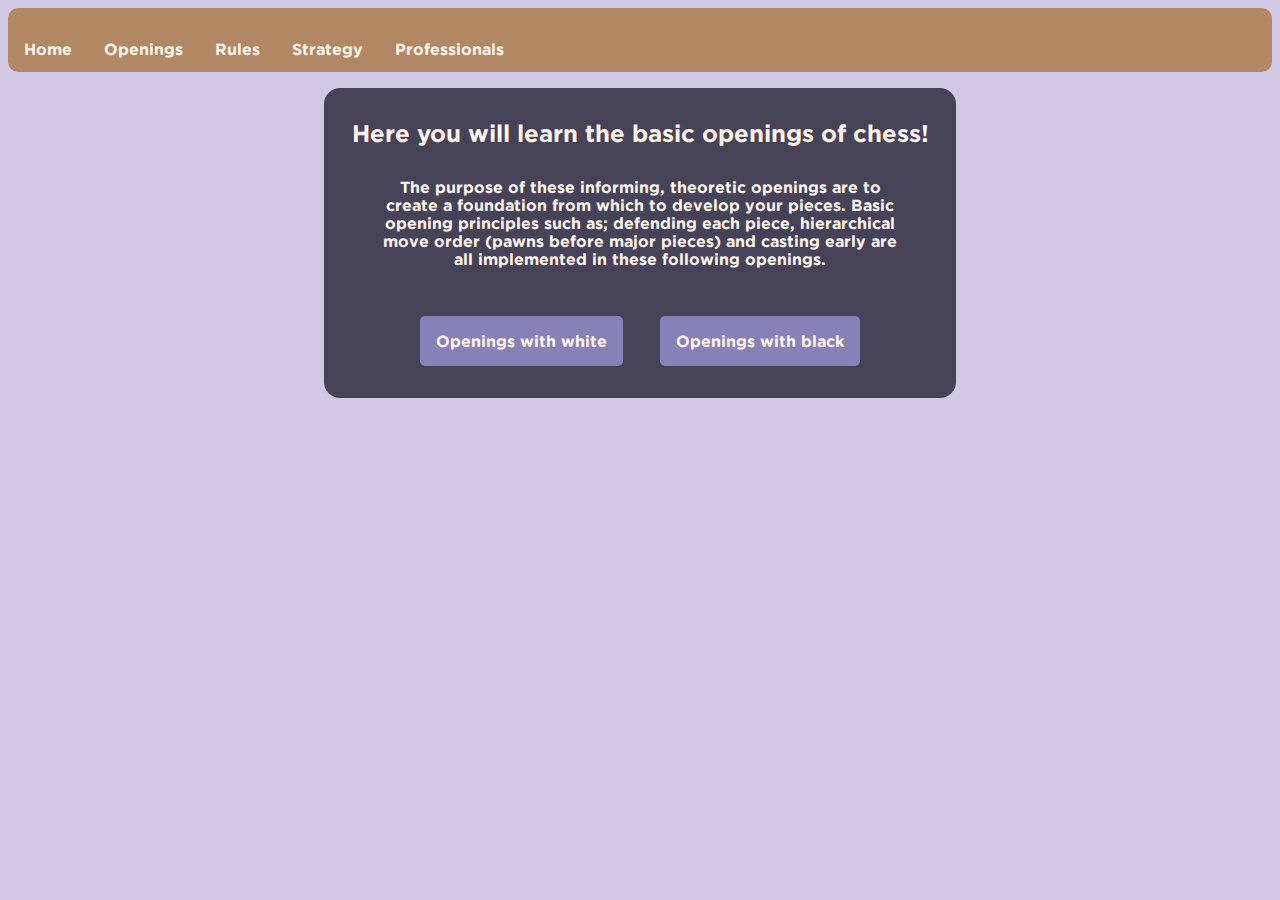
==== commit c90e843a: "update" ====
--- a/openings.html
+++ b/openings.html
@@ -26,13 +26,13 @@
         <h1>
             Here you will learn the basic openings of chess!
         </h1>
-        <p>
+        <h2>
             The purpose of these informing, theoretic openings are to
             create a foundation from which to develop your pieces.
             Basic opening principles such as; defending each piece,
             hierarchical  move order (pawns before major pieces) 
             and casting early are all implemented in these following openings.
-        </p>
+        </h2>
             <div>
                 <button class="button" id="openingsWhite">Openings with white</button>
                 <button class="button" id="openingsBlack">Openings with black</button>
@@ -265,55 +265,56 @@
         <div class="slideK">
             <p>
                 2. Again, there's many options for black, but as a beginner, the easiest
-                approach is to...
+                approach is to push to c5.
             </p>
             <img src="Opening images Kann/kannad2.png" >  
         </div>
         <div class="slideK">
             <p>
-                3. Push the c-pawn to c5.
+                3. On this particular game, white takes.
             </p>
             <img src="Opening images Kann/kannad3.png" >  
         </div>
         <div class="slideK">
             <p>
-                4. On this particular game, white takes.
+                4.  Black develops their knight, preparing e6 (opening up the diagonal
+                for the bishop).
             </p>
             <img src="Opening images Kann/kannad4.png" >  
         </div>
         <div class="slideK">
             <p>
-                5. Black develops their knight, preparing e6 (opening up the diagonal
-                for the bishop).
+                5.White develops their bishop.
             </p>
             <img src="Opening images Kann/kannad5.png" >  
         </div>
         <div class="slideK">
             <p>
-                6. White develops their bishop.
-            </p>
-            <img src="Opening images Kann/kannad6.png" >  
-        </div>
-        <div class="slideK">
-            <p>
-                7. And now, to not trap the light scored bishop, black
+                6. And now, to not trap the light scored bishop, black
                 pins the knight. When playing Karo Cann, you should always
                 try to get the light scored bishop out before closing the diagonal. 
                 The most active square for the bishop in this opening is to pin the knight.
             </p>
+            <img src="Opening images Kann/kannad6.png" >  
+        </div>
+        <div class="slideK">
+            <p>
+                7. White counters by also pinning the knight, but not really
+                making a forceful threat since the knight is defended.
+            </p>
             <img src="Opening images Kann/kannad7.png" >  
         </div>
         <div class="slideK">
             <p>
-                8. White counters by also pinning the knight, but not really
-                making a forceful threat since the knight is defended.
+                8.Now black gets to play e6, opening up the discovered attack to white's
+                undefended pawn. 
             </p>
             <img src="Opening images Kann/kannad8.png" >  
         </div>
         <div class="slideK">
             <p>
-                9. Now black gets to play e6, opening up the discovered attack to white's
-                undefended pawn. As said before, many strategies arise from these different openings
+                9. Black has many possible strategies from this point forwards. Taking the c5-pawn, re-routing the king-sided 
+                knight to f5, attacking the white's bishop etc. As said before, many strategies arise from these different openings
                 and now it's your turn to make the position profitable.
             </p>
             <img src="Opening images Kann/kannad9.png" >  
--- a/openings.css
+++ b/openings.css
@@ -43,8 +43,13 @@
     overflow: hidden;
   }
 
-#openings p {
-    text-align: justify;
+h2{
+    text-align: center;
+    margin: 2rem;
+}
+ p{
+    text-align: center;
+    padding: 0 5rem;
     text-justify: inter-word;
     margin: 2rem;
 }
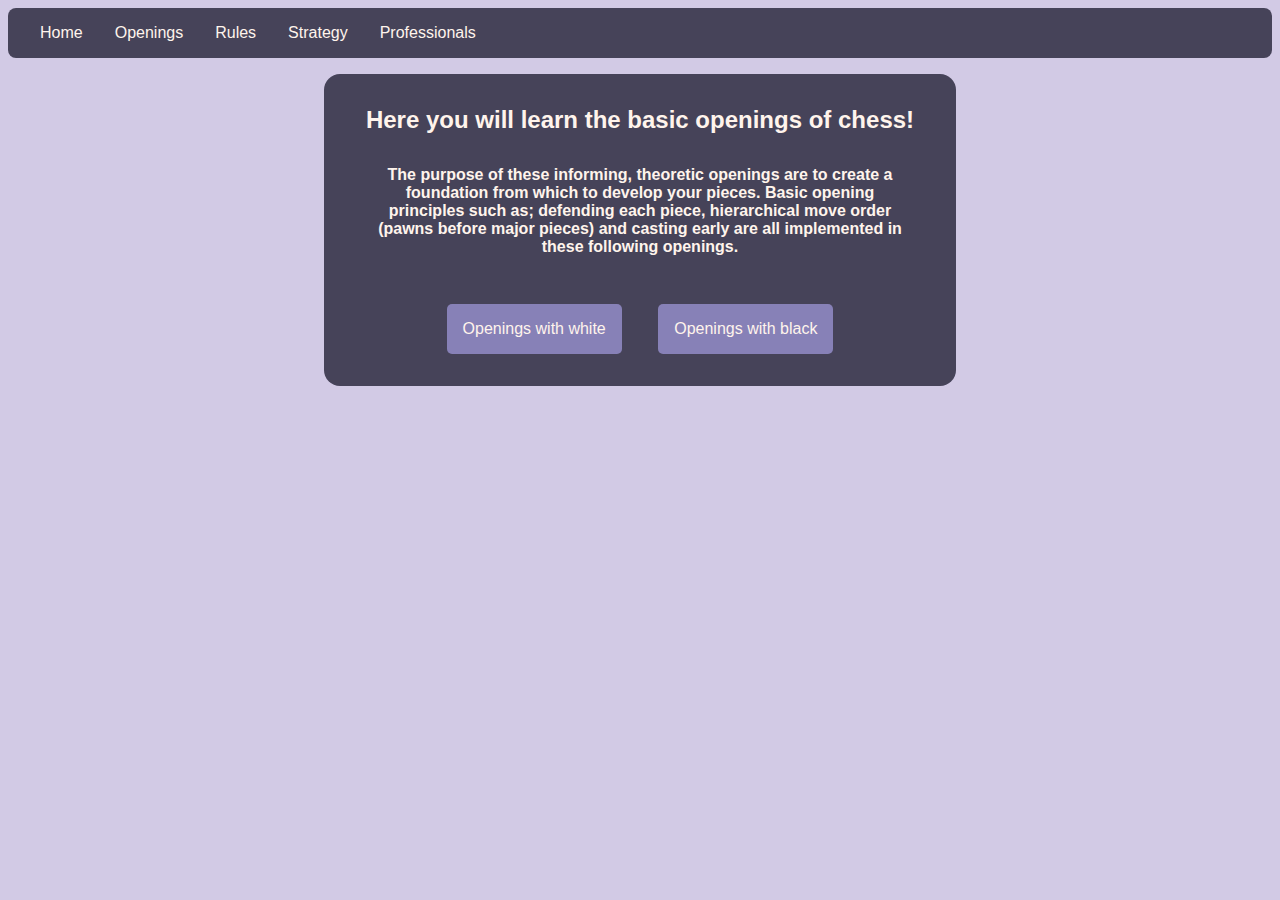
==== commit d329fc53: "Tweaks" ====
--- a/openings.html
+++ b/openings.html
@@ -12,14 +12,14 @@
     <ul class="navbar">
         <div class="banner">
             <a href="index.html">
-            <img src="banner2.png" alt="">
+            <img src="/chess101/Images/banner2.png" alt="">
             </a>
         </div>
-        <li><a href="index.html">Home</a></li>
-        <li><a href="openings.html">Openings</a></li>
-        <li><a href="rules.html">Rules</a></li>
-        <li><a href="strategy.html">Strategy</a></li>
-        <li><a href="professionals.html">Professionals</a></li>
+        <li><a href="./index.html">Home</a></li>
+        <li><a href="./openings.html">Openings</a></li>
+        <li><a href="./rules.html">Rules</a></li>
+        <li><a href="./strategy.html">Strategy</a></li>
+        <li><a href="./professionals.html">Professionals</a></li>
     </ul>
     <form id="openings">
         
@@ -62,8 +62,6 @@
         </form>
         <form id="blackOp" style="display: none;">
             <button class="button" id="kannBtn">Caro-Kann Defence</button>
-            <button class="button" id="knightsBtn">Two Knigths Defence</button>
-            <button class="button" id="indianBtn">King's indian Defence</button>
         </form>
     </div>
     <form id="variationsCaro" style="display: none">
@@ -83,56 +81,56 @@
                 <p>
                     1. White starts with d4.
                 </p>
-                <img src="Opening images London/london1.PNG">
+                <img src="/chess101/Images/Opening images L/london1.png">
             </div>
             <div class="slideL">
                 <p>
                     2. Black responds with d5.
                 </p>
-                <img src="Opening images London/london2.PNG" >
+                <img src="/chess101/Images/Opening images L/london2.png" >
             </div>
             <div class="slideL">
                 <p>
                     3. White can here move their bishop to f4 or a knight to f3 like shown.
                 </p>
-                <img src="Opening images London/london3.PNG" >
+                <img src="/chess101/Images/Opening images L/london3.png" >
             </div>
             <div class="slideL">
                 <p>
                     4. Black moves their knight to f6.
                 </p>
-                <img src="Opening images London/london4.PNG" >
+                <img src="/chess101/Images/Opening images L/london4.png" >
             </div>
             <div class="slideL">
                 <p>
                     5. White moves the bishop to f4.
                 </p>
-                <img src="Opening images London/london5.PNG" >
+                <img src="/chess101/Images/Opening images L/london5.png" >
             </div>
             <div class="slideL">
                 <p>
                     6. Black again makes a developing move with knight to c6.
                 </p>
-                <img src="Opening images London/london6.PNG" >
+                <img src="/chess101/Images/Opening images L/london6.png" >
             </div>
             <div class="slideL">
                 <p>
                     7. White continues with e3.
                 </p>
-                <img src="Opening images London/london7.PNG" >
+                <img src="/chess101/Images/Opening images L/london7.png" >
             </div>
             <div class="slideL">
                 <p>
                     8. Black copies white's move with e6.
                 </p>
-                <img src="Opening images London/london8.PNG" >
+                <img src="/chess101/Images/Opening images L/london8.png" >
             </div>
             <div class="slideL">
                 <p>
                     9. Here if white takes, black can take back with the queen and move it to a more
                     active square.
                 </p>
-                <img src="Opening images London/london9.PNG" >
+                <img src="/chess101/Images/Opening images L/london9.png" >
             </div>
             <div class="slideL">
                 <p>
@@ -142,7 +140,7 @@
                     - for more information about strategies check "Strategies".
                     
                 </p>
-                <img src="Opening images London/london10.PNG" >
+                <img src="/chess101/Images/Opening images L/london10.png" >
             </div>
         </div>
     </form>
@@ -159,50 +157,50 @@
                     <p>
                         1. Queen's Gambit start with pawn to d4.
                     </p>
-                    <img src="Opening images Queens/queens1.PNG" alt="">
+                    <img src="/chess101/Images/Opening images Q/queens1.png" alt="">
                 </div>
                 <div class="slideQ">
                     <p>
                         2. Black responds with d5.
                     </p>
-                    <img src="Opening images Queens/queens2.PNG" alt="">
+                    <img src="/chess101/Images/Opening images Q/queens2.png" alt="">
                 </div>
                 <div class="slideQ">
                     <p>
                         3. White continues with c4, gambiting a pawn.
                     </p>
-                    <img src="Opening images Queens/queens3.PNG" alt="">
+                    <img src="/chess101/Images/Opening images Q/queens3.png" alt="">
                 </div>
                 <div class="slideQ">
                     <p>
                         4. Black can now accept the gambit and take the pawn. Let's see what happens
                     </p>
-                    <img src="Opening images Queens/queens4.PNG" alt="">
+                    <img src="/chess101/Images/Opening images Q/queens4.png" alt="">
                 </div>
                 <div class="slideQ">
                     <p>
                         5. White opens up the diagonal for their light-squared bishop with e3 creating a threat to black.
                     </p>
-                    <img src="Opening images Queens/queens5.PNG" alt="">
+                    <img src="/chess101/Images/Opening images Q/queens5.png" alt="">
                 </div>
                 <div class="slideQ">
                     <p>
                         6. If black doesn't defend the pawn, white can simply take and continue development.
                     </p>
-                    <img src="Opening images Queens/queens6.PNG" alt="">
+                    <img src="/chess101/Images/Opening images Q/queens6.png" alt="">
                 </div>
                 <div class="slideQ">
                     <p>
                         7. White takes the c4 pawn. Now both players can continue their development.
                     </p>
-                    <img src="Opening images Queens/queens7.PNG" alt="">
+                    <img src="/chess101/Images/Opening images Q/queens7.png" alt="">
                 </div>
                 <div class="slideQ">
                     <p>
                         8. In the declined variation, black doesn't take on c4, instead proceeds to develop their pieces.
                         After the gambit is declined, white can resume on their development.
                     </p>
-                    <img class="imgq"src="Opening images Queens/queensd1.PNG" alt="">
+                    <img class="imgq"src="/chess101/Images/Opening images Q/queensd1.PNG" alt="">
                 </div>
             </div>
     </form>
@@ -219,25 +217,25 @@
                 <p>
                     1. The White opens with e4 and black responds with e5.
                 </p>
-                <img src="Opening images Ruy/lopez1.PNG" >  
+                <img src="/chess101/Images/Opening images Ruy/lopez1.png" >  
             </div>
             <div class="slideR">
                 <p>
                     2. White threatens the e5 pawn.
                 </p>
-                <img src="Opening images Ruy/lopez2.PNG" >
+                <img src="/chess101/Images/Opening images Ruy/lopez2.png" >
             </div>
             <div class="slideR">
                 <p>
                     3. Black defends the e5 pawn.
                 </p>
-                <img src="Opening images Ruy/lopez3.PNG" >
+                <img src="/chess101/Images/Opening images Ruy/lopez3.png" >
             </div>
             <div class="slideR">
                 <p>
                     4. White pins the knight on c6. The Ruy Lopéz- opening is complete.
                 </p>
-                <img src="Opening images Ruy/lopez4.PNG">
+                <img src="/chess101/Images/Opening images Ruy/lopez4.png">
             </div>
             <div class="slideR">
                 <p>
@@ -245,7 +243,7 @@
                     can simply retreat to a4 etc. Otherwise White will keep pinning the knight
                     and continue their development.
                 </p>
-                <img src="Opening images Ruy/lopez5.PNG" >
+                <img src="/chess101/Images/Opening images Ruy/lopez5.png" >
             </div>
         </div>
     </form>
@@ -260,33 +258,33 @@
                 1. The Advance- variation starts by white advancing their central pawn and 
                 closing the center.
             </p>
-            <img src="Opening images Kann/kannad1.png" >  
+            <img src="/chess101/Images/Opening images Kann/kannad1.png" >  
         </div>
         <div class="slideK">
             <p>
                 2. Again, there's many options for black, but as a beginner, the easiest
                 approach is to push to c5.
             </p>
-            <img src="Opening images Kann/kannad2.png" >  
+            <img src="/chess101/Images/Opening images Kann/kannad2.png" >  
         </div>
         <div class="slideK">
             <p>
                 3. On this particular game, white takes.
             </p>
-            <img src="Opening images Kann/kannad3.png" >  
+            <img src="/chess101/Images/Opening images Kann/kannad3.png" >  
         </div>
         <div class="slideK">
             <p>
                 4.  Black develops their knight, preparing e6 (opening up the diagonal
                 for the bishop).
             </p>
-            <img src="Opening images Kann/kannad4.png" >  
+            <img src="/chess101/Images/Opening images Kann/kannad4.png" >  
         </div>
         <div class="slideK">
             <p>
                 5.White develops their bishop.
             </p>
-            <img src="Opening images Kann/kannad5.png" >  
+            <img src="/chess101/Images/Opening images Kann/kannad5.png" >  
         </div>
         <div class="slideK">
             <p>
@@ -295,21 +293,21 @@
                 try to get the light scored bishop out before closing the diagonal. 
                 The most active square for the bishop in this opening is to pin the knight.
             </p>
-            <img src="Opening images Kann/kannad6.png" >  
+            <img src="/chess101/Images/Opening images Kann/kannad6.png" >  
         </div>
         <div class="slideK">
             <p>
                 7. White counters by also pinning the knight, but not really
                 making a forceful threat since the knight is defended.
             </p>
-            <img src="Opening images Kann/kannad7.png" >  
+            <img src="/chess101/Images/Opening images Kann/kannad7.png" >  
         </div>
         <div class="slideK">
             <p>
                 8.Now black gets to play e6, opening up the discovered attack to white's
                 undefended pawn. 
             </p>
-            <img src="Opening images Kann/kannad8.png" >  
+            <img src="/chess101/Images/Opening images Kann/kannad8.png" >  
         </div>
         <div class="slideK">
             <p>
@@ -317,7 +315,7 @@
                 knight to f5, attacking the white's bishop etc. As said before, many strategies arise from these different openings
                 and now it's your turn to make the position profitable.
             </p>
-            <img src="Opening images Kann/kannad9.png" >  
+            <img src="/chess101/Images/Opening images Kann/kannad9.png" >  
         </div>
     </form>
     <form id="formCExc" style="display: none;">
@@ -331,59 +329,58 @@
             <p>
                 1. The White opens with e4.
             </p>
-            <img src="Opening images Kann/kann1.png" >  
+            <img src="/chess101/Images/Opening images Kann/kann1.png" >  
         </div>
         <div class="slideKE">
             <p>
                 2. Black responds with c3 starting the Karo-Cann defence.
                 Here we'll overview the "Advance" and the "Echange"- variations.
             </p>
-            <img src="Opening images Kann/kann2.png" >  
+            <img src="/chess101/Images/Opening images Kann/kann2.png" >  
         </div>
         <div class="slideKE">
             <p>
                 3. White to d4.
             </p>
-            <img src="Opening images Kann/kann3.png" >  
+            <img src="/chess101/Images/Opening images Kann/kann3.png" >  
         </div>
         <div class="slideKE">
             <p>
                 4. Black responds with d5.
             </p>
-            <img src="Opening images Kann/kann4.png" >  
+            <img src="/chess101/Images/Opening images Kann/kann4.png" >  
         </div>
         <div class="slideKE">
             <p>
                 5. Here white can take, advance the pawn or develop.
                 White decides to take and now the Exchange variation takes place.
             </p>
-            <img src="Opening images Kann/kann5.png" >  
+            <img src="/chess101/Images/Opening images Kann/kann5.png" >  
         </div>
         <div class="slideKE">
             <p>
                 6. Black takes the d5 pawn.
             </p>
-            <img src="Opening images Kann/kann6.png" >  
+            <img src="/chess101/Images/Opening images Kann/kann6.png" >  
         </div>
         <div class="slideKE">
             <p>
                 7. After the exchange, there's multiple different variations, 
                 but here both sides develop their knights.
             </p>
-            <img src="Opening images Kann/kann7.png" >  
+            <img src="/chess101/Images/Opening images Kann/kann7.png" >  
         </div>
         <div class="slideKE">
             <p>
                 8. Black develops their queen-sided knight to keep the tension and to
                 block any checks.
             </p>
-            <img src="Opening images Kann/kann8.png" >  
+            <img src="/chess101/Images/Opening images Kann/kann8.png" >  
         </div>
         
-    </div>
-    </form>
-    <form id="formK" style="display: none;">Two Knigths Defence</form>
-    <form id="formI" style="display: none;">King's indian Defence</form>
+        </div>
+    </form>
+    
 
     
     <script src="openings.js"></script>
--- a/openings.css
+++ b/openings.css
@@ -1,8 +1,16 @@
-
 @font-face{
-    src: url(Gotham-Bold.otf);
+    src: url(/chess101/Fonts/Gotham-Bold.otf);
     font-family: Gotham;
 }
+@font-face{
+    src: url(/chess101/Fonts/Gotham-Light.otf);
+    font-family: Gotham-Light;
+  }
+  @font-face{
+    src: url(/chess101/Fonts/Gotham-Black.otf);
+    font-family: Gotham-Black;
+  }
+
 html {
     scroll-behavior: smooth;
   }
--- a/navbar.css
+++ b/navbar.css
@@ -1,44 +1,54 @@
-li {
-    float: left;
+.navbar{
+    display:flex;
+    justify-content: left;
+    text-decoration: none;
+    list-style-type: none;
+    background-color:#464359;
+    overflow: hidden;
+    margin: 0;
+    padding: 0;
+    border-radius: 0.5rem;
+}
+.navbar li {
+    margin-top: auto;
+    margin-bottom: 1rem;
   }
- 
-    
-
-li a {
-    color: rgb(255, 244, 236);
-    display: block;
-    padding: 14px 16px;
+  
+.navbar li a {
+    color: #fff4ec;
     text-decoration: none;
-    border-radius: 5px;
-    transition: 0.3s background-color;
+    padding: 1rem;
+    border-radius: 0.5rem;
 }
-li a:hover{
-    background-color: #e4d1b0;
+.navbar li a:hover{
+    background-color: #9692b3;
     cursor: pointer;
     color: #1c1a16;
     transition: 0.3s;
-    transform: translateY(-3px);
 }
-li a:active{
+.navbar li a:active{
     background-color:  #e4d1b0;
-  
+    color: #1c1a16;
 }
-ul {
-    background-color:#b18863;
-    list-style-type: none; 
-    margin: 0;
-    padding: 0;
-    overflow: hidden;
-    border-radius: 10px;
+.banner {
+    margin: 1rem;
+    margin-right: 0;
+}
+.banner img {
+    width: 12rem;
+    filter: invert();
+    border-radius: 0 !important;
+}
+
+@media only screen and (max-width:858px){
+    .navbar {
+        flex-direction:column;
+        align-items: left;
+        margin: 1rem;
+      }
     
-}
-@media only screen and (max-width:858px){
-
-* {
-    justify-content: center;
-}
-    ul {
-        max-width: 60%;
+    
+      .navbar li.banner {
+        margin: 0;
+      }
     }
-
-}